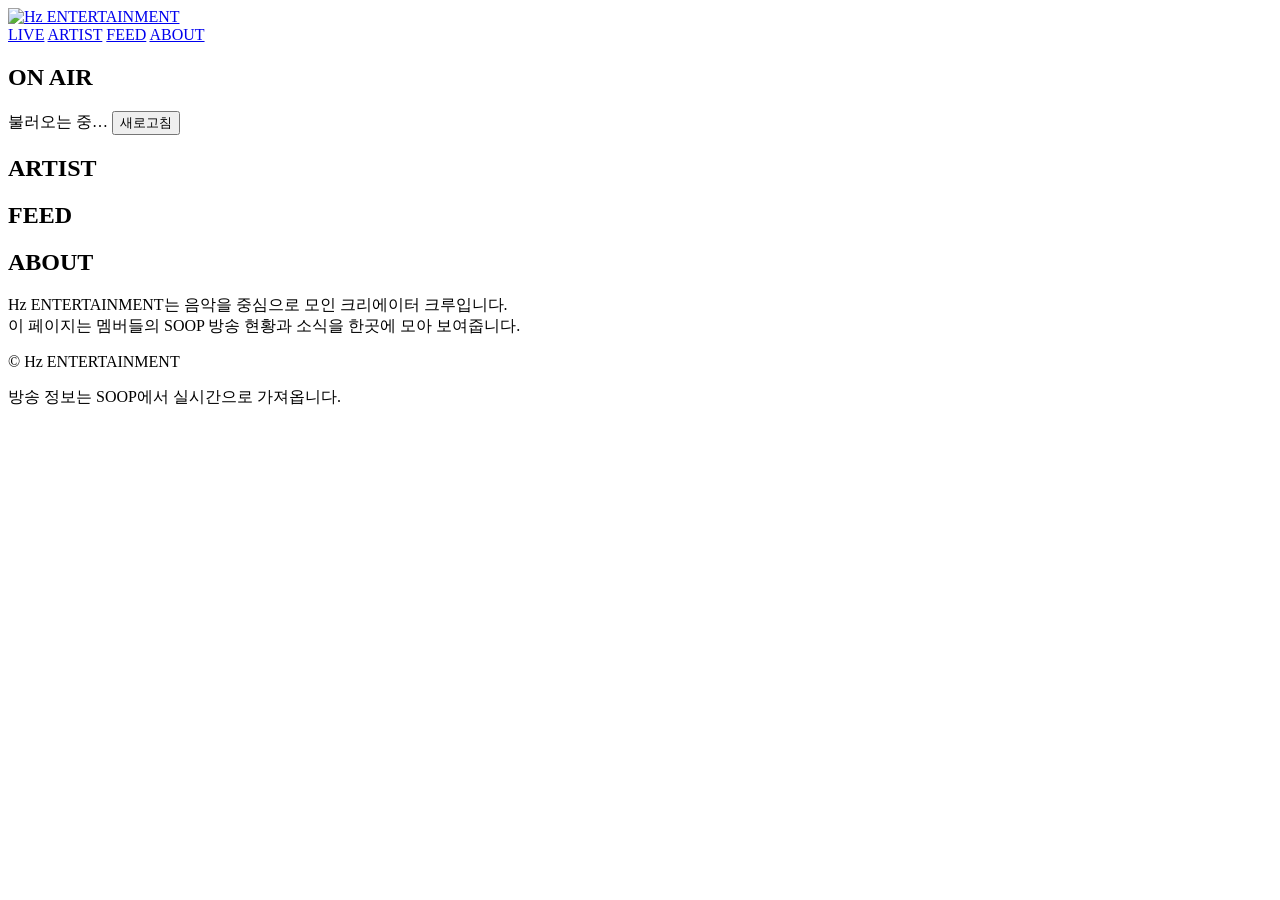
==== public/index.html @ b8b34666 "hello" ====
<!DOCTYPE html>
<html lang="ko">
<head>
<meta charset="UTF-8">
<meta name="viewport" content="width=device-width, initial-scale=1">
<title>Hz ENTERTAINMENT</title>
<meta name="description" content="Hz ENTERTAINMENT 아티스트 라이브 현황과 소식">
<link rel="icon" href="/assets/logo.png">
<link rel="preconnect" href="https://fonts.googleapis.com">
<link rel="preconnect" href="https://fonts.gstatic.com" crossorigin>
<link href="https://fonts.googleapis.com/css2?family=Cormorant+Garamond:wght@300;400;500&family=Pretendard:wght@300;400;500;600&display=swap" rel="stylesheet">
<link rel="stylesheet" href="/css/style.css">
</head>
<body>

<header class="site-header">
  <a class="logo" href="#top" aria-label="Hz ENTERTAINMENT">
    <img src="/assets/logo.png" alt="Hz ENTERTAINMENT">
  </a>

  <nav class="gnb" aria-label="주 메뉴">
    <a href="#live" class="gnb-link">LIVE</a>
    <a href="#artist" class="gnb-link">ARTIST</a>
    <a href="#feed" class="gnb-link">FEED</a>
    <a href="#about" class="gnb-link">ABOUT</a>
  </nav>
</header>

<main id="top">

  <!-- LIVE ---------------------------------------------------------- -->
  <section id="live" class="section">
    <div class="section-head">
      <h2 class="section-title">ON AIR</h2>
      <div class="section-meta">
        <span id="live-status" class="meta-text">불러오는 중…</span>
        <button id="live-refresh" class="btn-refresh" type="button">새로고침</button>
      </div>
    </div>

    <div id="live-list" class="live-grid" aria-live="polite">
      <div class="skeleton-card"></div>
      <div class="skeleton-card"></div>
    </div>

    <p id="live-empty" class="empty-note" hidden>지금은 방송 중인 아티스트가 없어요.</p>
  </section>

  <div class="wave-divider" aria-hidden="true"></div>

  <!-- ARTIST -------------------------------------------------------- -->
  <section id="artist" class="section">
    <div class="section-head">
      <h2 class="section-title">ARTIST</h2>
      <span class="section-meta meta-text" id="artist-count"></span>
    </div>

    <div id="artist-grid" class="artist-grid"></div>
  </section>

  <div class="wave-divider" aria-hidden="true"></div>

  <!-- FEED ---------------------------------------------------------- -->
  <section id="feed" class="section">
    <div class="section-head">
      <h2 class="section-title">FEED</h2>
      <span class="section-meta meta-text" id="feed-status"></span>
    </div>

    <div id="feed-filters" class="filter-row" role="group" aria-label="멤버 필터"></div>

    <div id="feed-list" class="feed-list" aria-live="polite"></div>

    <p id="feed-empty" class="empty-note" hidden>아직 모인 글이 없어요. 수집을 시작한 날부터 쌓입니다.</p>
  </section>

  <div class="wave-divider" aria-hidden="true"></div>

  <!-- ABOUT --------------------------------------------------------- -->
  <section id="about" class="section about">
    <h2 class="section-title">ABOUT</h2>
    <p class="about-text">
      Hz ENTERTAINMENT는 음악을 중심으로 모인 크리에이터 크루입니다.<br>
      이 페이지는 멤버들의 SOOP 방송 현황과 소식을 한곳에 모아 보여줍니다.
    </p>
  </section>

</main>

<footer class="site-footer">
  <p>© Hz ENTERTAINMENT</p>
  <p class="footer-note">방송 정보는 SOOP에서 실시간으로 가져옵니다.</p>
</footer>

<script src="/js/app.js"></script>
</body>
</html>
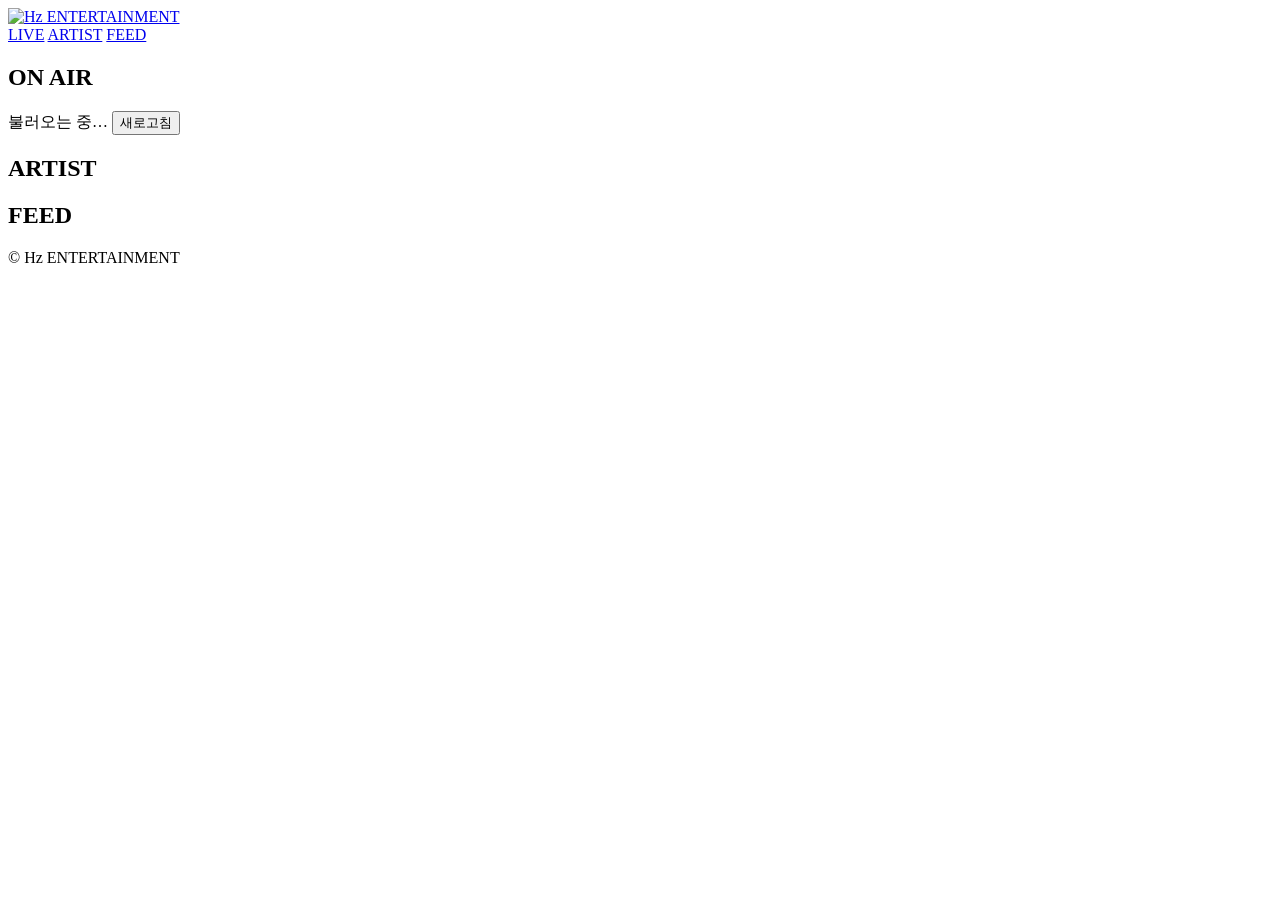
==== commit c73537ef: "hello" ====
--- a/public/index.html
+++ b/public/index.html
@@ -22,7 +22,6 @@
     <a href="#live" class="gnb-link">LIVE</a>
     <a href="#artist" class="gnb-link">ARTIST</a>
     <a href="#feed" class="gnb-link">FEED</a>
-    <a href="#about" class="gnb-link">ABOUT</a>
   </nav>
 </header>
 
@@ -71,27 +70,16 @@
 
     <div id="feed-list" class="feed-list" aria-live="polite"></div>
 
-    <p id="feed-empty" class="empty-note" hidden>아직 모인 글이 없어요. 수집을 시작한 날부터 쌓입니다.</p>
+    <p id="feed-empty" class="empty-note" hidden>아직 모인 글이 없어요.</p>
   </section>
 
-  <div class="wave-divider" aria-hidden="true"></div>
-
-  <!-- ABOUT --------------------------------------------------------- -->
-  <section id="about" class="section about">
-    <h2 class="section-title">ABOUT</h2>
-    <p class="about-text">
-      Hz ENTERTAINMENT는 음악을 중심으로 모인 크리에이터 크루입니다.<br>
-      이 페이지는 멤버들의 SOOP 방송 현황과 소식을 한곳에 모아 보여줍니다.
-    </p>
-  </section>
 
 </main>
 
 <footer class="site-footer">
   <p>© Hz ENTERTAINMENT</p>
-  <p class="footer-note">방송 정보는 SOOP에서 실시간으로 가져옵니다.</p>
 </footer>
 
 <script src="/js/app.js"></script>
 </body>
-</html>
+</html>
